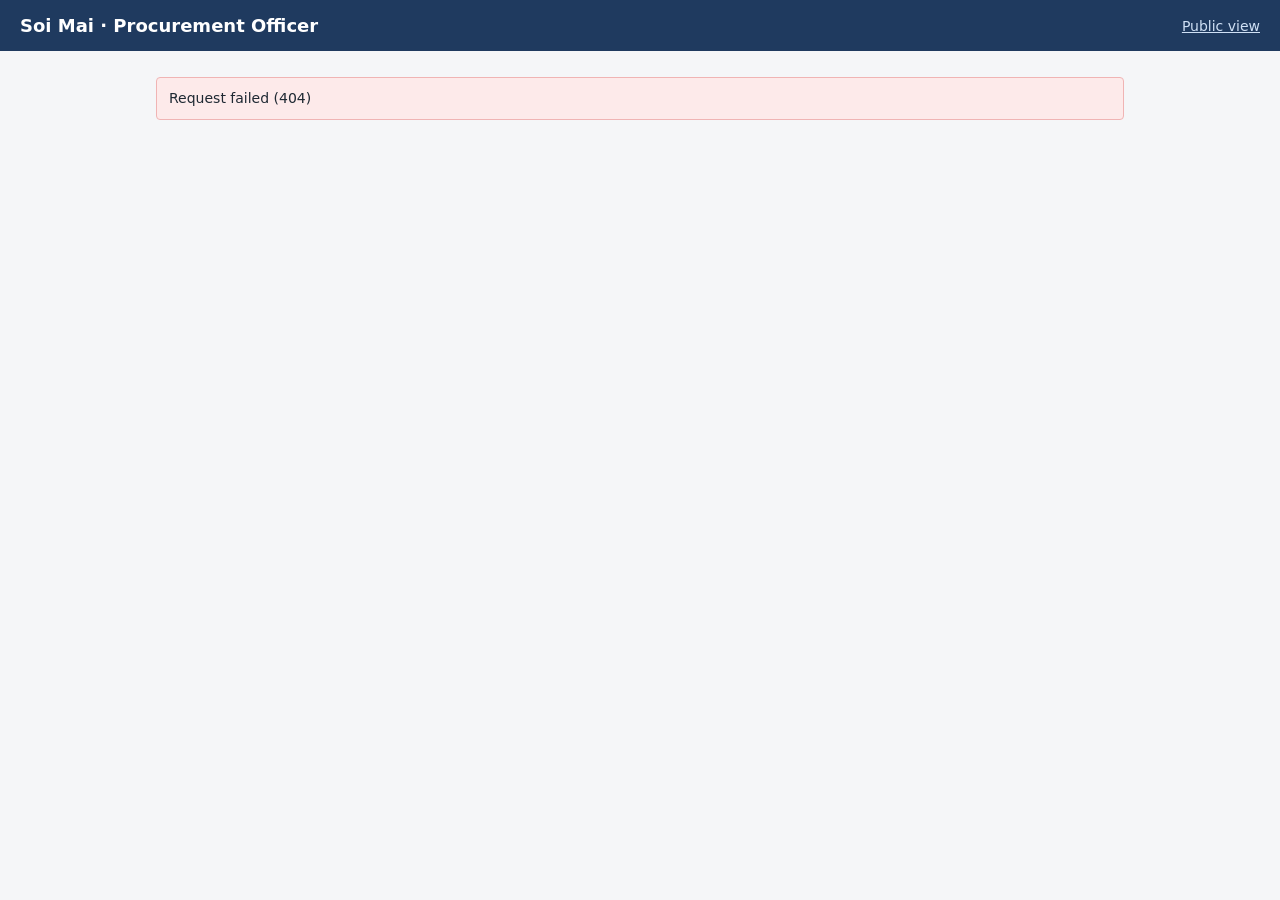
==== web/officer.html @ 2392ea68 "first commit" ====
<!DOCTYPE html>
<html lang="en">
<head>
  <meta charset="utf-8">
  <meta name="viewport" content="width=device-width, initial-scale=1">
  <title>Soi Mai - Procurement Officer</title>
  <link rel="stylesheet" href="style.css">
</head>
<body>
<header>
  <h1>Soi Mai · Procurement Officer</h1>
  <nav>
    <span id="who" class="muted" style="color:#cfe0f5"></span>
    <a href="index.html">Public view</a>
    <a href="#" id="logout" class="hidden">Sign out</a>
  </nav>
</header>
<main>
  <div id="msg" class="notice hidden"></div>

  <!-- Sign in with the Odoo account -->
  <section id="login-box" class="hidden">
    <h2>Sign in</h2>
    <form id="login" class="grid2">
      <label>Username <input id="login-user" autocomplete="username" required></label>
      <label>Password <input id="login-pass" type="password" autocomplete="current-password" required></label>
      <div><button type="submit">Sign in</button></div>
    </form>
  </section>

  <div id="app" class="hidden">
    <section>
      <h2>1. Record a new contract</h2>
      <form id="contract">
        <div class="grid2">
          <label>Project name <input id="f-name" required></label>
          <label>Agency <input id="f-agency" required></label>
          <label>Contractor name <input id="f-vendor" required></label>
          <label>Contractor tax ID <input id="f-tin" required inputmode="numeric"></label>
          <label>Procurement method
            <select id="f-method">
              <option>เฉพาะเจาะจง</option>
              <option>คัดเลือก</option>
              <option>ประกวดราคาอิเล็กทรอนิกส์ (e-bidding)</option>
            </select>
          </label>
          <label>Contract no. <input id="f-no"></label>
          <label>Contract amount (THB) <input id="f-amount" type="number" min="1" step="0.01" required></label>
          <label>Contract date <input id="f-date" type="date" required></label>
        </div>
        <div id="precheck" class="notice hidden"></div>
        <button type="button" class="secondary" id="btn-check">Check related contracts</button>
        <button type="submit">Save contract</button>
      </form>
    </section>

    <section>
      <h2>2. Justification requests</h2>
      <p class="muted">Groups of related contracts whose combined amount is above the bidding threshold.
        Record the reason so the file is ready for audit.</p>
      <div id="groups"></div>
    </section>

    <section>
      <h2>3. Contracts recorded here</h2>
      <div class="scroll" id="mine"></div>
    </section>
  </div>
</main>
<script src="app.js"></script>
<script>
let config = {};
let reasons = [];

function say(text, kind) {
  const box = $("msg");
  box.textContent = text;
  box.className = "notice " + (kind || "info");
  box.scrollIntoView({ behavior: "smooth", block: "nearest" });
}
function fail(e) {
  if (e.status === 401) return showLogin();
  say(e.message, "err");
}

function showLogin() {
  $("app").classList.add("hidden");
  $("logout").classList.add("hidden");
  $("login-box").classList.remove("hidden");
  $("who").textContent = "";
}

async function start() {
  config = await api("/public/config");
  if (!config.signed_in) return showLogin();
  if (!config.is_officer) {
    showLogin();
    return say("This account is not a procurement officer. Auditors and executives work in Odoo.", "warn");
  }
  $("login-box").classList.add("hidden");
  $("app").classList.remove("hidden");
  $("logout").classList.remove("hidden");
  $("who").textContent = config.user;
  reasons = (await api("/officer/reasons")).items;
  await Promise.all([loadGroups(), loadMine()]);
}

function formData() {
  return {
    name: $("f-name").value, agency_name: $("f-agency").value,
    vendor_name: $("f-vendor").value, vendor_tin: $("f-tin").value,
    method_name: $("f-method").value, contract_no: $("f-no").value,
    amount: $("f-amount").value, contract_date: $("f-date").value,
  };
}

async function precheck() {
  const r = await api("/officer/precheck", { body: formData() });
  const box = $("precheck");
  box.replaceChildren();
  if (r.needs_justification) {
    box.className = "notice warn";
    box.appendChild(el("strong", "A justification will be requested. "));
    box.appendChild(el("span",
      `Together with ${r.related.length} related contract(s) within ${r.window_days} days, the combined amount is ` +
      `${money(r.combined_amount)} THB (threshold ${money(r.threshold)} THB). You can still save; ` +
      `please be ready to record the reason.`));
    box.appendChild(contractsTable(r.related));
  } else {
    box.className = "notice ok";
    box.textContent = "No related contracts need a justification for this entry.";
  }
  return r;
}

function groupCard(g) {
  const card = el("div", null, "card");
  const title = el("h2", `${g.ref} · ${g.contractor} `);
  title.appendChild(el("span", g.state_label, "badge " + g.state));
  card.appendChild(title);
  card.appendChild(el("p",
    `${g.agency} — ${g.contract_count} contracts, ${money(g.total_amount)} THB combined ` +
    `(${g.date_from} to ${g.date_to}); threshold ${money(g.threshold)} THB`));
  card.appendChild(el("p", "Why this is requested: " + g.checks.join("; "), "muted"));
  const wrap = el("div", null, "scroll");
  wrap.appendChild(contractsTable(g.contracts));
  card.appendChild(wrap);

  if (g.state === "requested" || g.state === "referred") {
    if (g.review_note) card.appendChild(el("div", "Reviewer note: " + g.review_note, "notice info"));
    const form = document.createElement("form");
    const select = document.createElement("select");
    reasons.forEach((r) => { const o = el("option", r.label); o.value = r.value; select.appendChild(o); });
    if (g.reason_category) select.value = g.reason_category;
    const text = document.createElement("textarea");
    text.rows = 3; text.required = true; text.value = g.justification;
    text.placeholder = "Explain why these contracts were procured separately.";
    const l1 = el("label", "Reason "); l1.appendChild(select);
    const l2 = el("label", "Justification "); l2.appendChild(text);
    form.append(l1, l2, el("button", "Submit justification"));
    form.addEventListener("submit", async (e) => {
      e.preventDefault();
      try {
        await api(`/officer/groups/${g.id}/justify`, { body: { reason_category: select.value, justification: text.value } });
        say(`${g.ref}: justification submitted for review.`, "ok");
        await loadGroups();
      } catch (err) { fail(err); }
    });
    card.appendChild(form);
  } else {
    card.appendChild(el("p", "Reason given: " + g.justification, "muted"));
  }
  return card;
}

async function loadGroups() {
  const data = await api("/officer/groups");
  const box = $("groups");
  box.replaceChildren();
  if (!data.items.length) box.appendChild(el("p", "Nothing is waiting for a justification.", "muted"));
  data.items.forEach((g) => box.appendChild(groupCard(g)));
}

async function loadMine() {
  const data = await api("/officer/contracts");
  $("mine").replaceChildren(contractsTable(data.items));
}

$("login").addEventListener("submit", async (e) => {
  e.preventDefault();
  try {
    await odooLogin(config.db, $("login-user").value, $("login-pass").value);
    $("msg").classList.add("hidden");
    await start();
  } catch (err) { say(err.message, "err"); }
});
$("logout").addEventListener("click", async (e) => { e.preventDefault(); await odooLogout(); showLogin(); });
$("btn-check").addEventListener("click", () => {
  if ($("contract").reportValidity()) precheck().catch(fail);
});
$("contract").addEventListener("submit", async (e) => {
  e.preventDefault();
  try {
    const r = await api("/officer/contracts", { body: formData() });
    say(r.group
      ? `Saved. This contract is part of ${r.group.ref}; a justification is requested below.`
      : "Saved. No justification is needed.", r.group ? "warn" : "ok");
    $("contract").reset();
    $("precheck").classList.add("hidden");
    await Promise.all([loadGroups(), loadMine()]);
  } catch (err) { fail(err); }
});
start().catch(fail);
</script>
</body>
</html>
---- web/style.css ----
/* Rough layout only - to be redesigned later. */
* { box-sizing: border-box; }
body { margin: 0; font-family: system-ui, "Sarabun", sans-serif; color: #1f2933; background: #f5f6f8; line-height: 1.5; }
header { background: #1f3a5f; color: #fff; padding: 12px 20px; display: flex; flex-wrap: wrap; gap: 12px; align-items: center; justify-content: space-between; }
header h1 { font-size: 18px; margin: 0; }
header a { color: #cfe0f5; margin-left: 14px; font-size: 14px; }
main { max-width: 1000px; margin: 0 auto; padding: 16px; }
section, .card { background: #fff; border: 1px solid #dde1e6; border-radius: 6px; padding: 16px; margin-bottom: 16px; }
h2 { font-size: 16px; margin: 0 0 12px; }
.cards { display: grid; grid-template-columns: repeat(auto-fit, minmax(180px, 1fr)); gap: 12px; margin-bottom: 16px; }
.cards .card { margin: 0; }
.card .num { font-size: 22px; font-weight: 600; }
.card .lbl { font-size: 13px; color: #5f6b7a; }
table { width: 100%; border-collapse: collapse; font-size: 14px; }
th, td { text-align: left; padding: 6px 8px; border-bottom: 1px solid #e6e9ed; vertical-align: top; }
td.num, th.num { text-align: right; white-space: nowrap; }
.scroll { overflow-x: auto; }
label { display: block; font-size: 13px; margin-bottom: 10px; }
input, select, textarea, button { font: inherit; padding: 8px; border: 1px solid #b8c0cc; border-radius: 4px; width: 100%; }
button { width: auto; background: #1f3a5f; color: #fff; border: 0; padding: 8px 16px; cursor: pointer; }
button.secondary { background: #e6e9ed; color: #1f2933; }
.grid2 { display: grid; grid-template-columns: repeat(auto-fit, minmax(220px, 1fr)); gap: 0 16px; }
.notice { padding: 10px 12px; border-radius: 4px; margin: 10px 0; font-size: 14px; }
.notice.info { background: #e8f1fb; border: 1px solid #b9d3f0; }
.notice.warn { background: #fff5dd; border: 1px solid #f0d58a; }
.notice.ok { background: #e6f5ea; border: 1px solid #a9d8b5; }
.notice.err { background: #fdeaea; border: 1px solid #f0b4b4; }
.badge { display: inline-block; font-size: 12px; padding: 2px 8px; border-radius: 10px; background: #e6e9ed; }
.badge.requested, .badge.referred { background: #fff5dd; }
.badge.submitted { background: #e8f1fb; }
.badge.documented { background: #e6f5ea; }
.bar { background: #1f3a5f; height: 10px; border-radius: 2px; min-width: 2px; }
.hidden { display: none; }
.muted { color: #5f6b7a; font-size: 13px; }
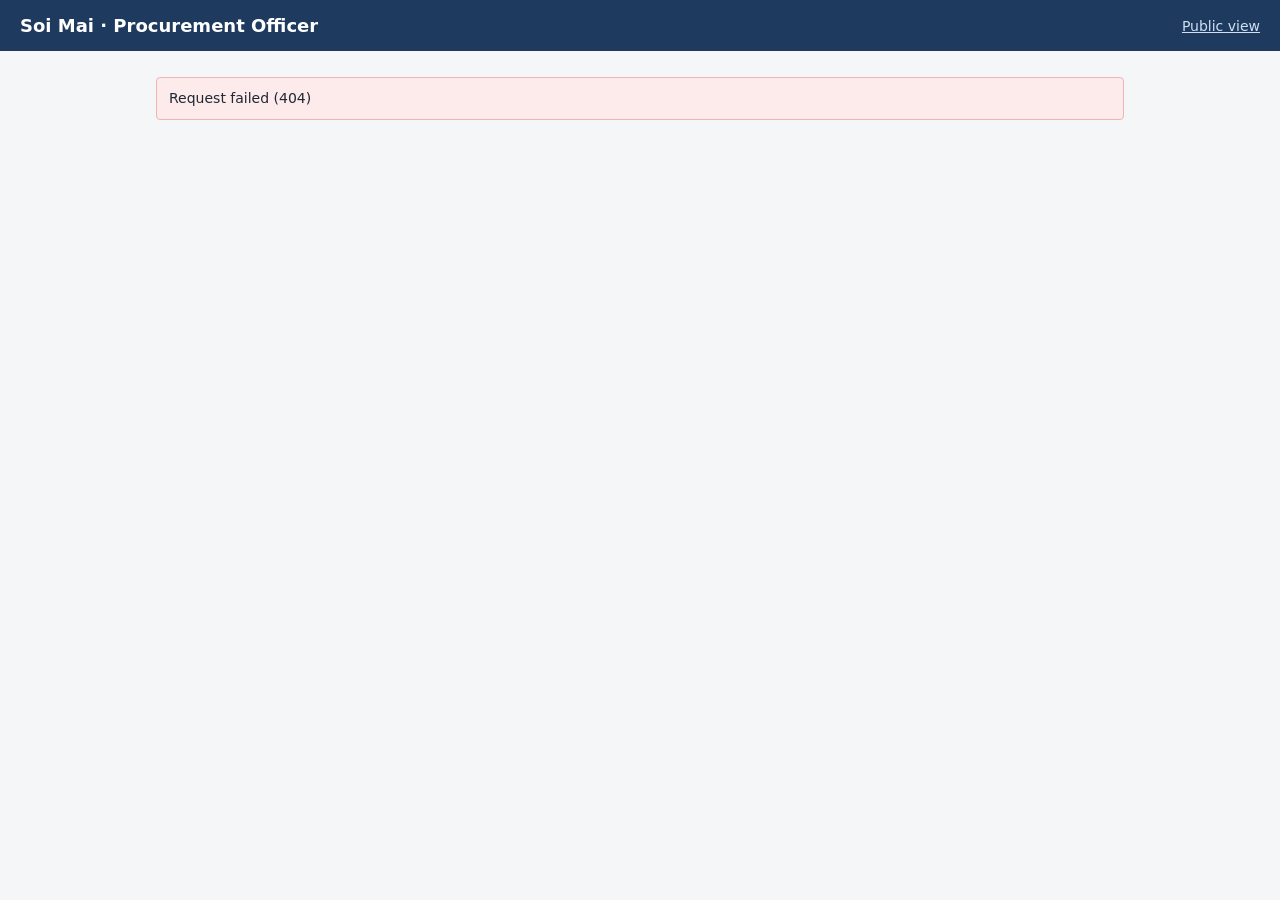
==== commit 9ec5a79c: "Add management dashboard, evidence attachments, public filters and contractor history; fix CGD API e" ====
--- a/web/officer.html
+++ b/web/officer.html
@@ -48,6 +48,7 @@
           <label>Contract amount (THB) <input id="f-amount" type="number" min="1" step="0.01" required></label>
           <label>Contract date <input id="f-date" type="date" required></label>
         </div>
+        <div id="vendor-info" class="notice info hidden"></div>
         <div id="precheck" class="notice hidden"></div>
         <button type="button" class="secondary" id="btn-check">Check related contracts</button>
         <button type="submit">Save contract</button>
@@ -112,6 +113,59 @@
     method_name: $("f-method").value, contract_no: $("f-no").value,
     amount: $("f-amount").value, contract_date: $("f-date").value,
   };
+}
+
+// Contractor history: fills in the name and shows past contracts (facts only, no rating).
+async function vendorLookup() {
+  const tin = $("f-tin").value.trim();
+  const box = $("vendor-info");
+  if (!tin) return box.classList.add("hidden");
+  const params = new URLSearchParams({ tin });
+  if ($("f-agency").value.trim()) params.set("agency", $("f-agency").value.trim());
+  const v = await api("/officer/vendor?" + params);
+  if (v.name && !$("f-vendor").value.trim()) $("f-vendor").value = v.name;
+  if (!v.all.count) {
+    box.textContent = "No earlier contracts on record for this tax ID.";
+  } else {
+    let text = `${v.name || "This contractor"}: ${v.all.count} contract(s) on record, ${money(v.all.amount)} THB in total` +
+               ` (latest ${v.all.last_date || "-"}).`;
+    if (v.with_agency) {
+      text += ` With this agency: ${v.with_agency.count} contract(s), ${money(v.with_agency.amount)} THB.`;
+    }
+    box.textContent = text;
+  }
+  box.classList.remove("hidden");
+}
+
+const MAX_FILES = 5;
+const MAX_FILE_BYTES = 5 * 1024 * 1024;
+
+function readFile(file) {
+  return new Promise((resolve, reject) => {
+    const reader = new FileReader();
+    reader.onload = () => resolve({ name: file.name, data: String(reader.result).split(",")[1] || "" });
+    reader.onerror = () => reject(new Error("Could not read " + file.name));
+    reader.readAsDataURL(file);
+  });
+}
+
+async function readEvidence(input) {
+  const files = Array.from(input.files || []);
+  if (files.length > MAX_FILES) throw new Error(`You can attach up to ${MAX_FILES} files.`);
+  const tooBig = files.find((f) => f.size > MAX_FILE_BYTES);
+  if (tooBig) throw new Error(`${tooBig.name} is larger than 5 MB.`);
+  return Promise.all(files.map(readFile));
+}
+
+function evidenceList(g) {
+  const box = el("p", "Supporting documents: ", "muted");
+  g.attachments.forEach((a, i) => {
+    const link = el("a", a.name);
+    link.href = `${API}/officer/attachments/${a.id}`;
+    if (i) box.appendChild(document.createTextNode(", "));
+    box.appendChild(link);
+  });
+  return box;
 }
 
 async function precheck() {
@@ -155,13 +209,20 @@
     const text = document.createElement("textarea");
     text.rows = 3; text.required = true; text.value = g.justification;
     text.placeholder = "Explain why these contracts were procured separately.";
+    const files = document.createElement("input");
+    files.type = "file"; files.multiple = true; files.accept = ".pdf,.png,.jpg,.jpeg";
     const l1 = el("label", "Reason "); l1.appendChild(select);
     const l2 = el("label", "Justification "); l2.appendChild(text);
-    form.append(l1, l2, el("button", "Submit justification"));
+    const l3 = el("label", "Supporting documents (optional: PDF, PNG or JPG, up to 5 files, 5 MB each) "); l3.appendChild(files);
+    if (g.attachments.length) form.appendChild(evidenceList(g));
+    form.append(l1, l2, l3, el("button", "Submit justification"));
     form.addEventListener("submit", async (e) => {
       e.preventDefault();
       try {
-        await api(`/officer/groups/${g.id}/justify`, { body: { reason_category: select.value, justification: text.value } });
+        const attachments = await readEvidence(files);
+        await api(`/officer/groups/${g.id}/justify`, {
+          body: { reason_category: select.value, justification: text.value, attachments },
+        });
         say(`${g.ref}: justification submitted for review.`, "ok");
         await loadGroups();
       } catch (err) { fail(err); }
@@ -169,6 +230,7 @@
     card.appendChild(form);
   } else {
     card.appendChild(el("p", "Reason given: " + g.justification, "muted"));
+    if (g.attachments.length) card.appendChild(evidenceList(g));
   }
   return card;
 }
@@ -195,6 +257,8 @@
   } catch (err) { say(err.message, "err"); }
 });
 $("logout").addEventListener("click", async (e) => { e.preventDefault(); await odooLogout(); showLogin(); });
+$("f-tin").addEventListener("change", () => vendorLookup().catch(fail));
+$("f-agency").addEventListener("change", () => { if ($("f-tin").value.trim()) vendorLookup().catch(fail); });
 $("btn-check").addEventListener("click", () => {
   if ($("contract").reportValidity()) precheck().catch(fail);
 });
@@ -207,6 +271,7 @@
       : "Saved. No justification is needed.", r.group ? "warn" : "ok");
     $("contract").reset();
     $("precheck").classList.add("hidden");
+    $("vendor-info").classList.add("hidden");
     await Promise.all([loadGroups(), loadMine()]);
   } catch (err) { fail(err); }
 });
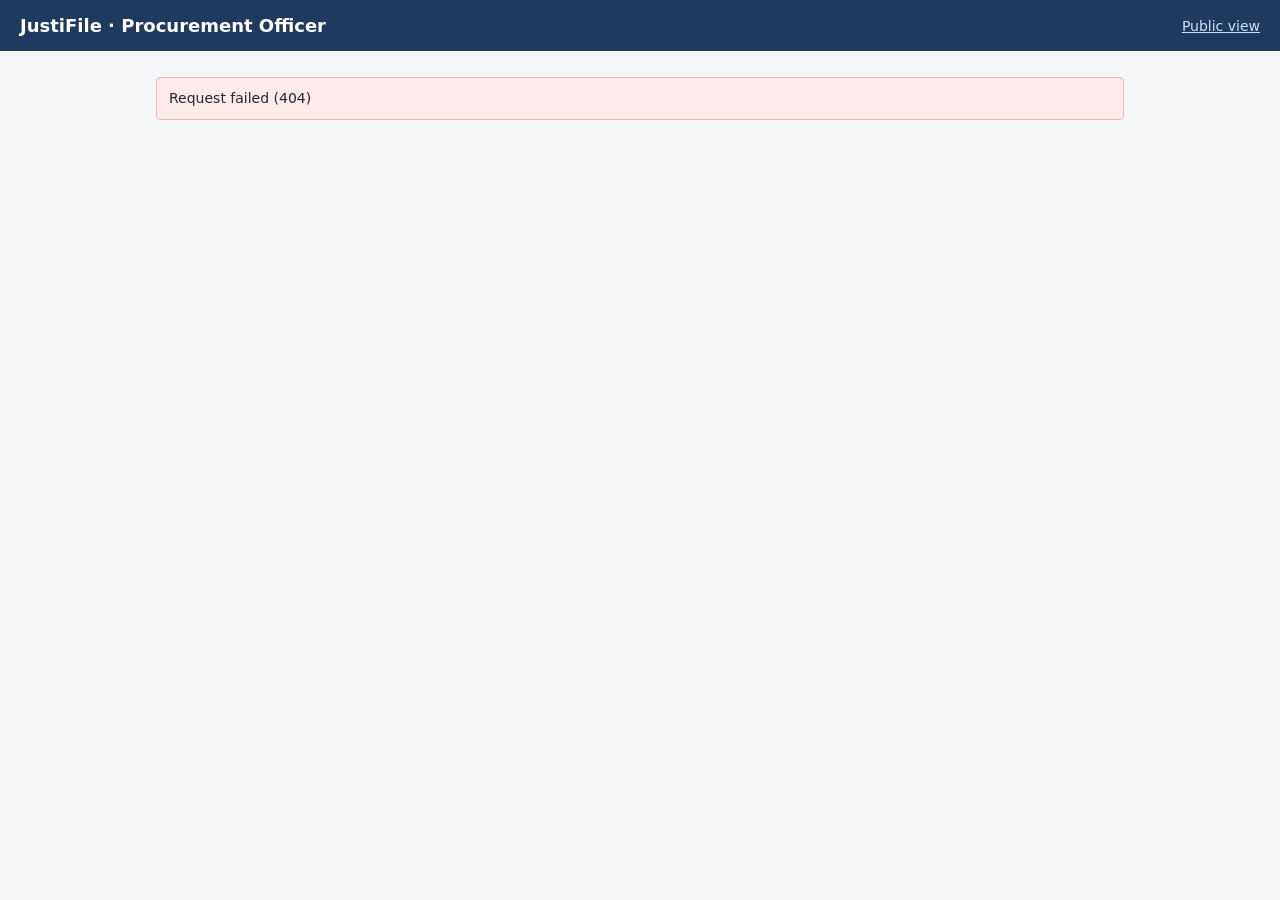
==== commit ac35f34b: "Rename to JustiFile; reason at save time, amount histogram, year comparison, import by agency name" ====
--- a/web/officer.html
+++ b/web/officer.html
@@ -3,12 +3,12 @@
 <head>
   <meta charset="utf-8">
   <meta name="viewport" content="width=device-width, initial-scale=1">
-  <title>Soi Mai - Procurement Officer</title>
+  <title>JustiFile - Procurement Officer</title>
   <link rel="stylesheet" href="style.css">
 </head>
 <body>
 <header>
-  <h1>Soi Mai · Procurement Officer</h1>
+  <h1>JustiFile · Procurement Officer</h1>
   <nav>
     <span id="who" class="muted" style="color:#cfe0f5"></span>
     <a href="index.html">Public view</a>
@@ -50,6 +50,19 @@
         </div>
         <div id="vendor-info" class="notice info hidden"></div>
         <div id="precheck" class="notice hidden"></div>
+        <div id="inline-just" class="card hidden">
+          <h2>Reason for separate contracts</h2>
+          <p class="muted">The purchase request already explains this contract on its own. Only add why it is
+            separate from the related contracts above. You can point to the existing document instead of retyping it.</p>
+          <label>Reason <select id="j-reason"></select></label>
+          <label>Justification <textarea id="j-text" rows="3"
+            placeholder="Explain why these contracts were procured separately."></textarea></label>
+          <label>Purchase request ref. (optional) <input id="j-ref" maxlength="100"
+            placeholder="Number of the existing purchase request report"></label>
+          <label>Supporting documents (optional: PDF, PNG or JPG, up to 5 files, 5 MB each)
+            <input id="j-files" type="file" multiple accept=".pdf,.png,.jpg,.jpeg"></label>
+          <label><input id="j-later" type="checkbox" style="width:auto"> Save now and add the reason later</label>
+        </div>
         <button type="button" class="secondary" id="btn-check">Check related contracts</button>
         <button type="submit">Save contract</button>
       </form>
@@ -103,6 +116,7 @@
   $("logout").classList.remove("hidden");
   $("who").textContent = config.user;
   reasons = (await api("/officer/reasons")).items;
+  $("j-reason").replaceChildren(...reasons.map((r) => { const o = el("option", r.label); o.value = r.value; return o; }));
   await Promise.all([loadGroups(), loadMine()]);
 }
 
@@ -177,12 +191,13 @@
     box.appendChild(el("strong", "A justification will be requested. "));
     box.appendChild(el("span",
       `Together with ${r.related.length} related contract(s) within ${r.window_days} days, the combined amount is ` +
-      `${money(r.combined_amount)} THB (threshold ${money(r.threshold)} THB). You can still save; ` +
-      `please be ready to record the reason.`));
+      `${money(r.combined_amount)} THB (threshold ${money(r.threshold)} THB). ` +
+      `Please record the reason below when you save.`));
     box.appendChild(contractsTable(r.related));
   } else {
     box.className = "notice ok";
     box.textContent = "No related contracts need a justification for this entry.";
+    $("inline-just").classList.add("hidden");
   }
   return r;
 }
@@ -209,19 +224,22 @@
     const text = document.createElement("textarea");
     text.rows = 3; text.required = true; text.value = g.justification;
     text.placeholder = "Explain why these contracts were procured separately.";
+    const ref = document.createElement("input");
+    ref.maxLength = 100; ref.value = g.reference_doc; ref.placeholder = "Number of the existing purchase request report";
     const files = document.createElement("input");
     files.type = "file"; files.multiple = true; files.accept = ".pdf,.png,.jpg,.jpeg";
     const l1 = el("label", "Reason "); l1.appendChild(select);
     const l2 = el("label", "Justification "); l2.appendChild(text);
     const l3 = el("label", "Supporting documents (optional: PDF, PNG or JPG, up to 5 files, 5 MB each) "); l3.appendChild(files);
     if (g.attachments.length) form.appendChild(evidenceList(g));
-    form.append(l1, l2, l3, el("button", "Submit justification"));
+    const l4 = el("label", "Purchase request ref. (optional) "); l4.appendChild(ref);
+    form.append(l1, l2, l4, l3, el("button", "Submit justification"));
     form.addEventListener("submit", async (e) => {
       e.preventDefault();
       try {
         const attachments = await readEvidence(files);
         await api(`/officer/groups/${g.id}/justify`, {
-          body: { reason_category: select.value, justification: text.value, attachments },
+          body: { reason_category: select.value, justification: text.value, reference_doc: ref.value, attachments },
         });
         say(`${g.ref}: justification submitted for review.`, "ok");
         await loadGroups();
@@ -230,6 +248,7 @@
     card.appendChild(form);
   } else {
     card.appendChild(el("p", "Reason given: " + g.justification, "muted"));
+    if (g.reference_doc) card.appendChild(el("p", "Purchase request ref.: " + g.reference_doc, "muted"));
     if (g.attachments.length) card.appendChild(evidenceList(g));
   }
   return card;
@@ -265,13 +284,38 @@
 $("contract").addEventListener("submit", async (e) => {
   e.preventDefault();
   try {
-    const r = await api("/officer/contracts", { body: formData() });
-    say(r.group
-      ? `Saved. This contract is part of ${r.group.ref}; a justification is requested below.`
-      : "Saved. No justification is needed.", r.group ? "warn" : "ok");
+    // Ask for the reason at the moment of saving, but only when related contracts go over the threshold.
+    const pre = await precheck();
+    const inline = $("inline-just");
+    if (pre.needs_justification && inline.classList.contains("hidden")) {
+      inline.classList.remove("hidden");
+      $("j-text").focus();
+      return say("Related contracts go over the threshold. Add the reason below, then save again.", "warn");
+    }
+    const body = formData();
+    if (pre.needs_justification && !$("j-later").checked) {
+      if (!$("j-text").value.trim()) {
+        return say("Please write the justification, or tick \"add the reason later\".", "err");
+      }
+      body.justification = {
+        reason_category: $("j-reason").value, justification: $("j-text").value,
+        reference_doc: $("j-ref").value, attachments: await readEvidence($("j-files")),
+      };
+    }
+    const r = await api("/officer/contracts", { body });
+    if (r.justified) {
+      say(`Saved. ${r.group.ref}: justification submitted for review.`, "ok");
+    } else if (r.group && r.justification_error) {
+      say(`Saved, but the justification was not submitted: ${r.justification_error} Please complete it below (${r.group.ref}).`, "warn");
+    } else if (r.group) {
+      say(`Saved. This contract is part of ${r.group.ref}; a justification is requested below.`, "warn");
+    } else {
+      say("Saved. No justification is needed.", "ok");
+    }
     $("contract").reset();
     $("precheck").classList.add("hidden");
     $("vendor-info").classList.add("hidden");
+    inline.classList.add("hidden");
     await Promise.all([loadGroups(), loadMine()]);
   } catch (err) { fail(err); }
 });
